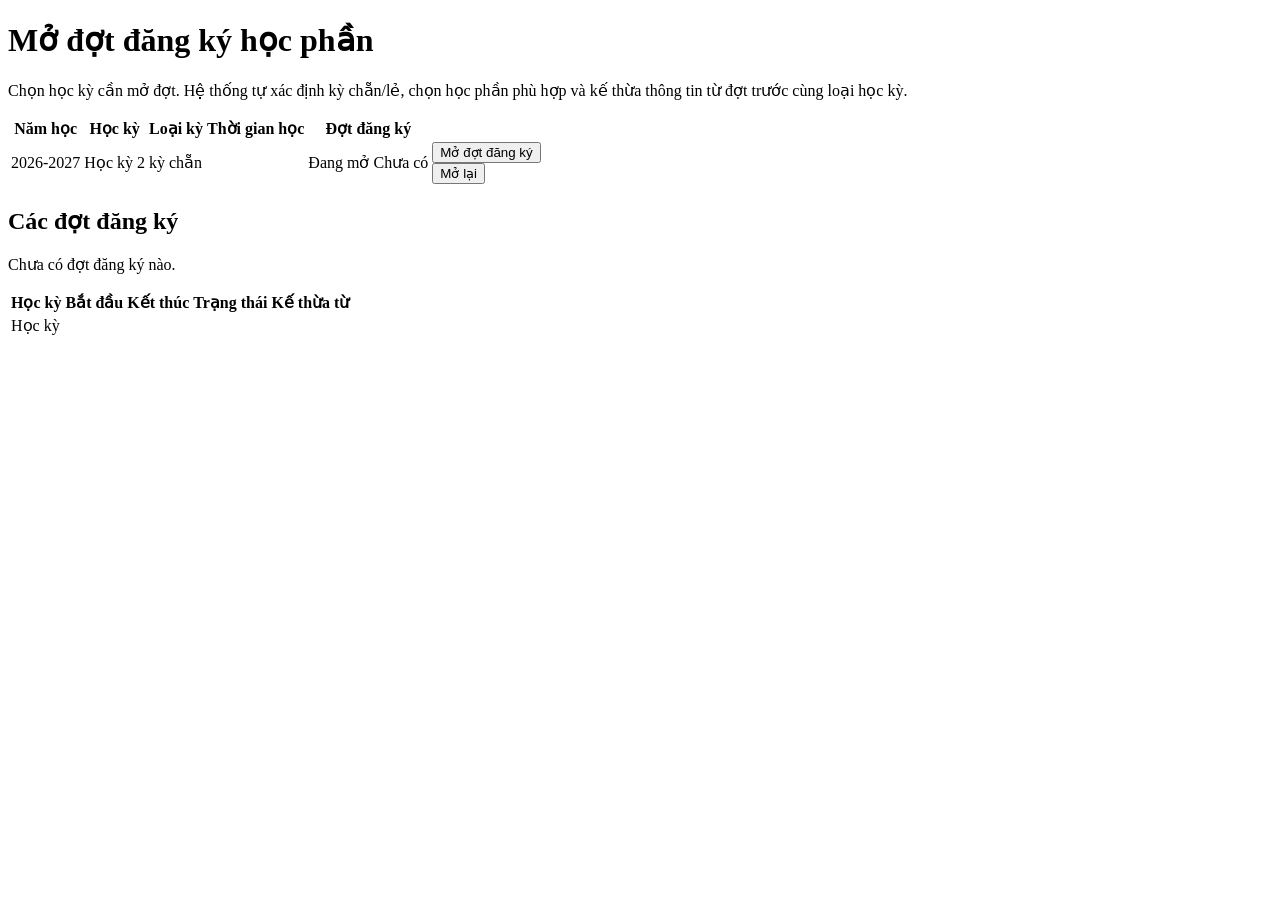
==== src/main/resources/templates/pdt/index.html @ 4cd939e1 "UC1 + đăng ký học phần trên web (Thymeleaf) - V2 migration: mức cảnh báo học tập, chống trùng đợt th" ====
<!DOCTYPE html>
<html lang="vi" xmlns:th="http://www.thymeleaf.org">
<head th:replace="~{fragments :: head('Phòng Đào tạo')}"></head>
<body>
<header th:replace="~{fragments :: nav('Phòng Đào tạo')}"></header>
<main class="container">
    <div th:replace="~{fragments :: flash}"></div>

    <h1>Mở đợt đăng ký học phần</h1>
    <p class="muted">Chọn học kỳ cần mở đợt. Hệ thống tự xác định kỳ chẵn/lẻ, chọn học phần phù hợp
        và kế thừa thông tin từ đợt trước cùng loại học kỳ.</p>

    <section class="card">
        <table>
            <thead>
            <tr>
                <th>Năm học</th>
                <th>Học kỳ</th>
                <th>Loại kỳ</th>
                <th>Thời gian học</th>
                <th>Đợt đăng ký</th>
                <th></th>
            </tr>
            </thead>
            <tbody>
            <tr th:each="t : ${terms}" th:with="c=${campaignByTerm[t.id]}">
                <td th:text="${t.academicYear}">2026-2027</td>
                <td th:text="${@fmt.term(t)}">Học kỳ 2</td>
                <td th:text="${@fmt.termType(t)}">kỳ chẵn</td>
                <td th:text="${#temporals.format(t.termStartDate, 'dd/MM/yyyy')} + ' – ' + ${#temporals.format(t.termEndDate, 'dd/MM/yyyy')}"></td>
                <td>
                    <a th:if="${c != null}" th:href="@{/pdt/campaigns/{id}(id=${c.id})}">
                        <span th:class="${@fmt.windowCss(c)}" th:text="${@fmt.window(c)}">Đang mở</span>
                    </a>
                    <span th:if="${c == null}" class="muted">Chưa có</span>
                </td>
                <td class="right">
                    <form th:if="${c == null}" th:action="@{/pdt/campaigns/prepare}" method="post" class="inline">
                        <input type="hidden" name="termId" th:value="${t.id}">
                        <button type="submit" class="btn btn-primary">Mở đợt đăng ký</button>
                    </form>
                    <form th:if="${c != null}" th:action="@{/pdt/campaigns/prepare}" method="post" class="inline">
                        <input type="hidden" name="termId" th:value="${t.id}">
                        <button type="submit" class="btn btn-ghost" title="Thử tạo trùng để xem cảnh báo 4a">Mở lại</button>
                    </form>
                </td>
            </tr>
            </tbody>
        </table>
    </section>

    <h2>Các đợt đăng ký</h2>
    <section class="card">
        <p th:if="${#lists.isEmpty(campaigns)}" class="muted">Chưa có đợt đăng ký nào.</p>
        <table th:unless="${#lists.isEmpty(campaigns)}">
            <thead>
            <tr><th>Học kỳ</th><th>Bắt đầu</th><th>Kết thúc</th><th>Trạng thái</th><th>Kế thừa từ</th></tr>
            </thead>
            <tbody>
            <tr th:each="c : ${campaigns}">
                <td><a th:href="@{/pdt/campaigns/{id}(id=${c.id})}" th:text="${@fmt.term(c.term)}">Học kỳ</a></td>
                <td th:text="${@fmt.dt(c.registrationOpenAt)}"></td>
                <td th:text="${@fmt.dt(c.registrationCloseAt)}"></td>
                <td><span th:class="${@fmt.windowCss(c)}" th:text="${@fmt.window(c)}"></span></td>
                <td th:text="${c.copiedFromCampaign != null} ? ${@fmt.term(c.copiedFromCampaign.term)} : '—'"></td>
            </tr>
            </tbody>
        </table>
    </section>
</main>
</body>
</html>
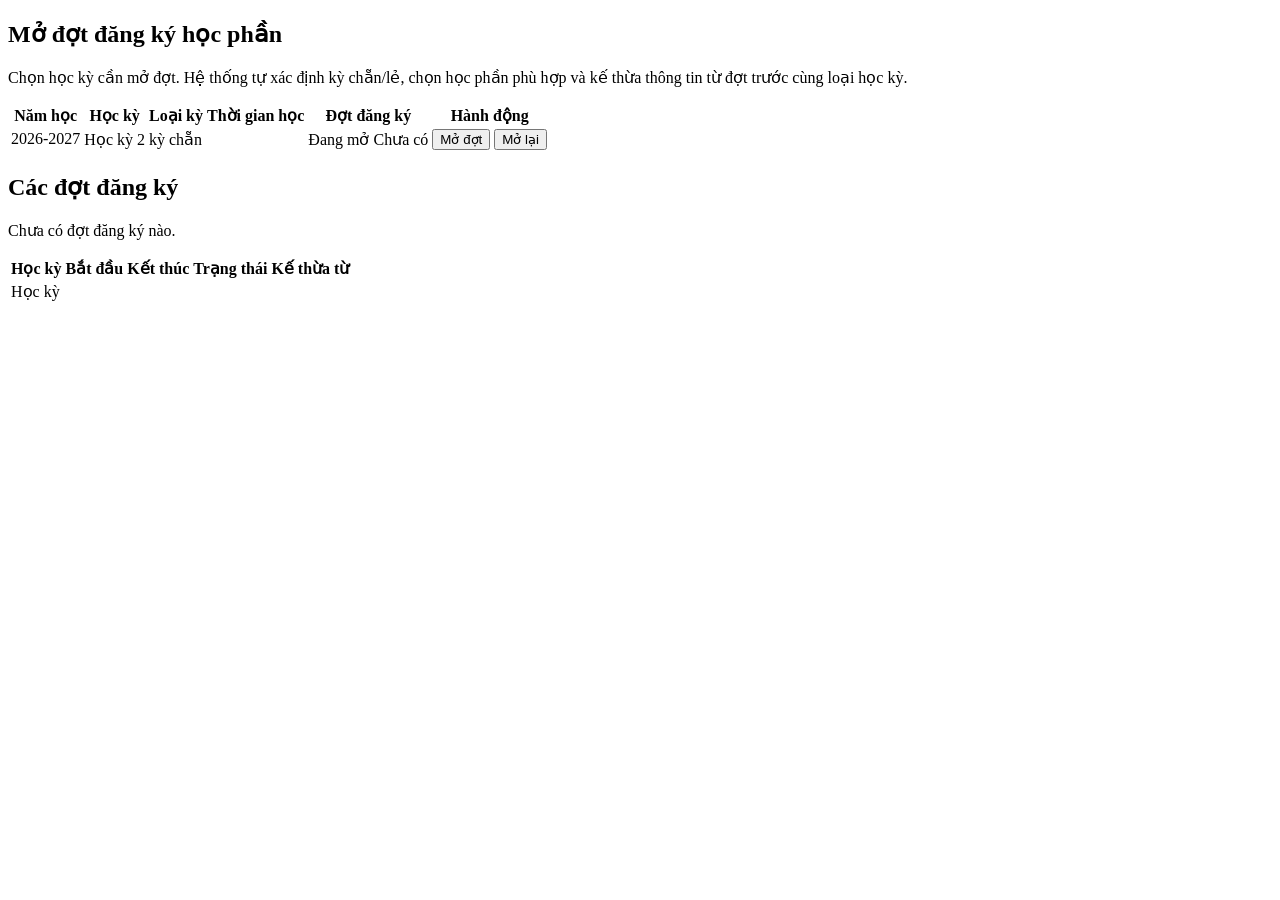
==== commit 9e5ea2b8: "Giao diện web theo bản desktop (trang Phòng Đào tạo)" ====
--- a/src/main/resources/templates/pdt/index.html
+++ b/src/main/resources/templates/pdt/index.html
@@ -2,71 +2,78 @@
 <html lang="vi" xmlns:th="http://www.thymeleaf.org">
 <head th:replace="~{fragments :: head('Phòng Đào tạo')}"></head>
 <body>
-<header th:replace="~{fragments :: nav('Phòng Đào tạo')}"></header>
-<main class="container">
-    <div th:replace="~{fragments :: flash}"></div>
+<header th:replace="~{fragments :: pdtTop}"></header>
+<div class="admin">
+    <aside th:replace="~{fragments :: pdtSide('campaigns')}"></aside>
+    <main class="admin-main">
+        <div class="content">
+            <div th:replace="~{fragments :: flash}"></div>
 
-    <h1>Mở đợt đăng ký học phần</h1>
-    <p class="muted">Chọn học kỳ cần mở đợt. Hệ thống tự xác định kỳ chẵn/lẻ, chọn học phần phù hợp
-        và kế thừa thông tin từ đợt trước cùng loại học kỳ.</p>
+            <section class="card">
+                <h2>Mở đợt đăng ký học phần</h2>
+                <p class="muted small">Chọn học kỳ cần mở đợt. Hệ thống tự xác định kỳ chẵn/lẻ, chọn học phần phù hợp
+                    và kế thừa thông tin từ đợt trước cùng loại học kỳ.</p>
+                <div class="table-wrap">
+                    <table>
+                        <thead>
+                        <tr>
+                            <th>Năm học</th>
+                            <th>Học kỳ</th>
+                            <th>Loại kỳ</th>
+                            <th>Thời gian học</th>
+                            <th>Đợt đăng ký</th>
+                            <th>Hành động</th>
+                        </tr>
+                        </thead>
+                        <tbody>
+                        <tr th:each="t : ${terms}" th:with="c=${campaignByTerm[t.id]}">
+                            <td th:text="${t.academicYear}">2026-2027</td>
+                            <td th:text="${@fmt.term(t)}">Học kỳ 2</td>
+                            <td th:text="${@fmt.termType(t)}">kỳ chẵn</td>
+                            <td th:text="${#temporals.format(t.termStartDate, 'dd/MM/yyyy')} + ' đến ' + ${#temporals.format(t.termEndDate, 'dd/MM/yyyy')}"></td>
+                            <td class="center">
+                                <a th:if="${c != null}" th:href="@{/pdt/campaigns/{id}(id=${c.id})}">
+                                    <span th:class="${@fmt.windowCss(c)}" th:text="${@fmt.window(c)}">Đang mở</span>
+                                </a>
+                                <span th:if="${c == null}" class="muted">Chưa có</span>
+                            </td>
+                            <td class="actions">
+                                <form th:action="@{/pdt/campaigns/prepare}" method="post" class="inline">
+                                    <input type="hidden" name="termId" th:value="${t.id}">
+                                    <button th:if="${c == null}" type="submit" class="btn btn-sm btn-success">Mở đợt</button>
+                                    <button th:if="${c != null}" type="submit" class="btn btn-sm"
+                                            title="Thử tạo trùng để xem thông báo 4a">Mở lại</button>
+                                </form>
+                            </td>
+                        </tr>
+                        </tbody>
+                    </table>
+                </div>
+            </section>
 
-    <section class="card">
-        <table>
-            <thead>
-            <tr>
-                <th>Năm học</th>
-                <th>Học kỳ</th>
-                <th>Loại kỳ</th>
-                <th>Thời gian học</th>
-                <th>Đợt đăng ký</th>
-                <th></th>
-            </tr>
-            </thead>
-            <tbody>
-            <tr th:each="t : ${terms}" th:with="c=${campaignByTerm[t.id]}">
-                <td th:text="${t.academicYear}">2026-2027</td>
-                <td th:text="${@fmt.term(t)}">Học kỳ 2</td>
-                <td th:text="${@fmt.termType(t)}">kỳ chẵn</td>
-                <td th:text="${#temporals.format(t.termStartDate, 'dd/MM/yyyy')} + ' – ' + ${#temporals.format(t.termEndDate, 'dd/MM/yyyy')}"></td>
-                <td>
-                    <a th:if="${c != null}" th:href="@{/pdt/campaigns/{id}(id=${c.id})}">
-                        <span th:class="${@fmt.windowCss(c)}" th:text="${@fmt.window(c)}">Đang mở</span>
-                    </a>
-                    <span th:if="${c == null}" class="muted">Chưa có</span>
-                </td>
-                <td class="right">
-                    <form th:if="${c == null}" th:action="@{/pdt/campaigns/prepare}" method="post" class="inline">
-                        <input type="hidden" name="termId" th:value="${t.id}">
-                        <button type="submit" class="btn btn-primary">Mở đợt đăng ký</button>
-                    </form>
-                    <form th:if="${c != null}" th:action="@{/pdt/campaigns/prepare}" method="post" class="inline">
-                        <input type="hidden" name="termId" th:value="${t.id}">
-                        <button type="submit" class="btn btn-ghost" title="Thử tạo trùng để xem cảnh báo 4a">Mở lại</button>
-                    </form>
-                </td>
-            </tr>
-            </tbody>
-        </table>
-    </section>
-
-    <h2>Các đợt đăng ký</h2>
-    <section class="card">
-        <p th:if="${#lists.isEmpty(campaigns)}" class="muted">Chưa có đợt đăng ký nào.</p>
-        <table th:unless="${#lists.isEmpty(campaigns)}">
-            <thead>
-            <tr><th>Học kỳ</th><th>Bắt đầu</th><th>Kết thúc</th><th>Trạng thái</th><th>Kế thừa từ</th></tr>
-            </thead>
-            <tbody>
-            <tr th:each="c : ${campaigns}">
-                <td><a th:href="@{/pdt/campaigns/{id}(id=${c.id})}" th:text="${@fmt.term(c.term)}">Học kỳ</a></td>
-                <td th:text="${@fmt.dt(c.registrationOpenAt)}"></td>
-                <td th:text="${@fmt.dt(c.registrationCloseAt)}"></td>
-                <td><span th:class="${@fmt.windowCss(c)}" th:text="${@fmt.window(c)}"></span></td>
-                <td th:text="${c.copiedFromCampaign != null} ? ${@fmt.term(c.copiedFromCampaign.term)} : '—'"></td>
-            </tr>
-            </tbody>
-        </table>
-    </section>
-</main>
+            <section class="card">
+                <h2>Các đợt đăng ký</h2>
+                <p th:if="${#lists.isEmpty(campaigns)}" class="muted">Chưa có đợt đăng ký nào.</p>
+                <div class="table-wrap" th:unless="${#lists.isEmpty(campaigns)}">
+                    <table>
+                        <thead>
+                        <tr><th>Học kỳ</th><th>Bắt đầu</th><th>Kết thúc</th><th>Trạng thái</th><th>Kế thừa từ</th></tr>
+                        </thead>
+                        <tbody>
+                        <tr th:each="c : ${campaigns}">
+                            <td><a th:href="@{/pdt/campaigns/{id}(id=${c.id})}" th:text="${@fmt.term(c.term)}">Học kỳ</a></td>
+                            <td th:text="${@fmt.dt(c.registrationOpenAt)}"></td>
+                            <td th:text="${@fmt.dt(c.registrationCloseAt)}"></td>
+                            <td class="center"><span th:class="${@fmt.windowCss(c)}" th:text="${@fmt.window(c)}"></span></td>
+                            <td th:text="${c.copiedFromCampaign != null} ? ${@fmt.term(c.copiedFromCampaign.term)} : '—'"></td>
+                        </tr>
+                        </tbody>
+                    </table>
+                </div>
+            </section>
+        </div>
+        <footer th:replace="~{fragments :: footer}"></footer>
+    </main>
+</div>
 </body>
 </html>
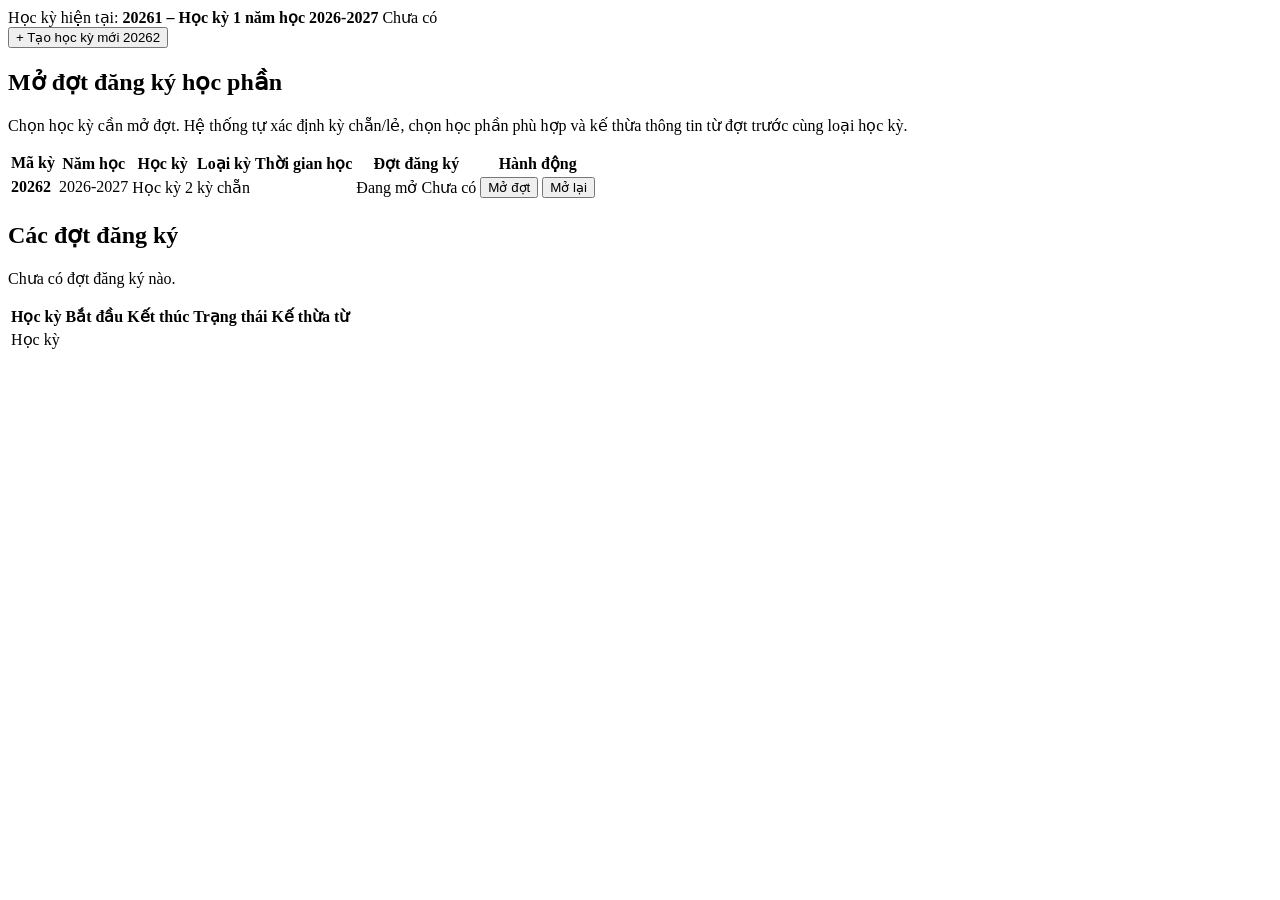
==== commit c624db37: "Trang mở đợt: nút tạo học kỳ mới, cột mã kỳ" ====
--- a/src/main/resources/templates/pdt/index.html
+++ b/src/main/resources/templates/pdt/index.html
@@ -9,6 +9,17 @@
         <div class="content">
             <div th:replace="~{fragments :: flash}"></div>
 
+            <section class="card toolbar">
+                <span class="label">Học kỳ hiện tại:</span>
+                <strong th:if="${currentTerm != null}" th:text="${@fmt.termCode(currentTerm)} + ' – ' + ${@fmt.term(currentTerm)}">20261 – Học kỳ 1 năm học 2026-2027</strong>
+                <span th:if="${currentTerm == null}" class="muted">Chưa có</span>
+                <span class="spacer" style="flex:1"></span>
+                <span class="muted small" th:text="'Kỳ tiếp theo: ' + ${nextTerm.name()} + ' (' + ${#temporals.format(nextTerm.start(), 'dd/MM/yyyy')} + ' – ' + ${#temporals.format(nextTerm.end(), 'dd/MM/yyyy')} + ')'"></span>
+                <form th:action="@{/pdt/terms/next}" method="post" class="inline">
+                    <button type="submit" class="btn btn-primary" th:text="'+ Tạo học kỳ mới ' + ${nextTerm.code()}">+ Tạo học kỳ mới 20262</button>
+                </form>
+            </section>
+
             <section class="card">
                 <h2>Mở đợt đăng ký học phần</h2>
                 <p class="muted small">Chọn học kỳ cần mở đợt. Hệ thống tự xác định kỳ chẵn/lẻ, chọn học phần phù hợp
@@ -17,6 +28,7 @@
                     <table>
                         <thead>
                         <tr>
+                            <th>Mã kỳ</th>
                             <th>Năm học</th>
                             <th>Học kỳ</th>
                             <th>Loại kỳ</th>
@@ -27,6 +39,7 @@
                         </thead>
                         <tbody>
                         <tr th:each="t : ${terms}" th:with="c=${campaignByTerm[t.id]}">
+                            <td class="center"><strong th:text="${@fmt.termCode(t)}">20262</strong></td>
                             <td th:text="${t.academicYear}">2026-2027</td>
                             <td th:text="${@fmt.term(t)}">Học kỳ 2</td>
                             <td th:text="${@fmt.termType(t)}">kỳ chẵn</td>
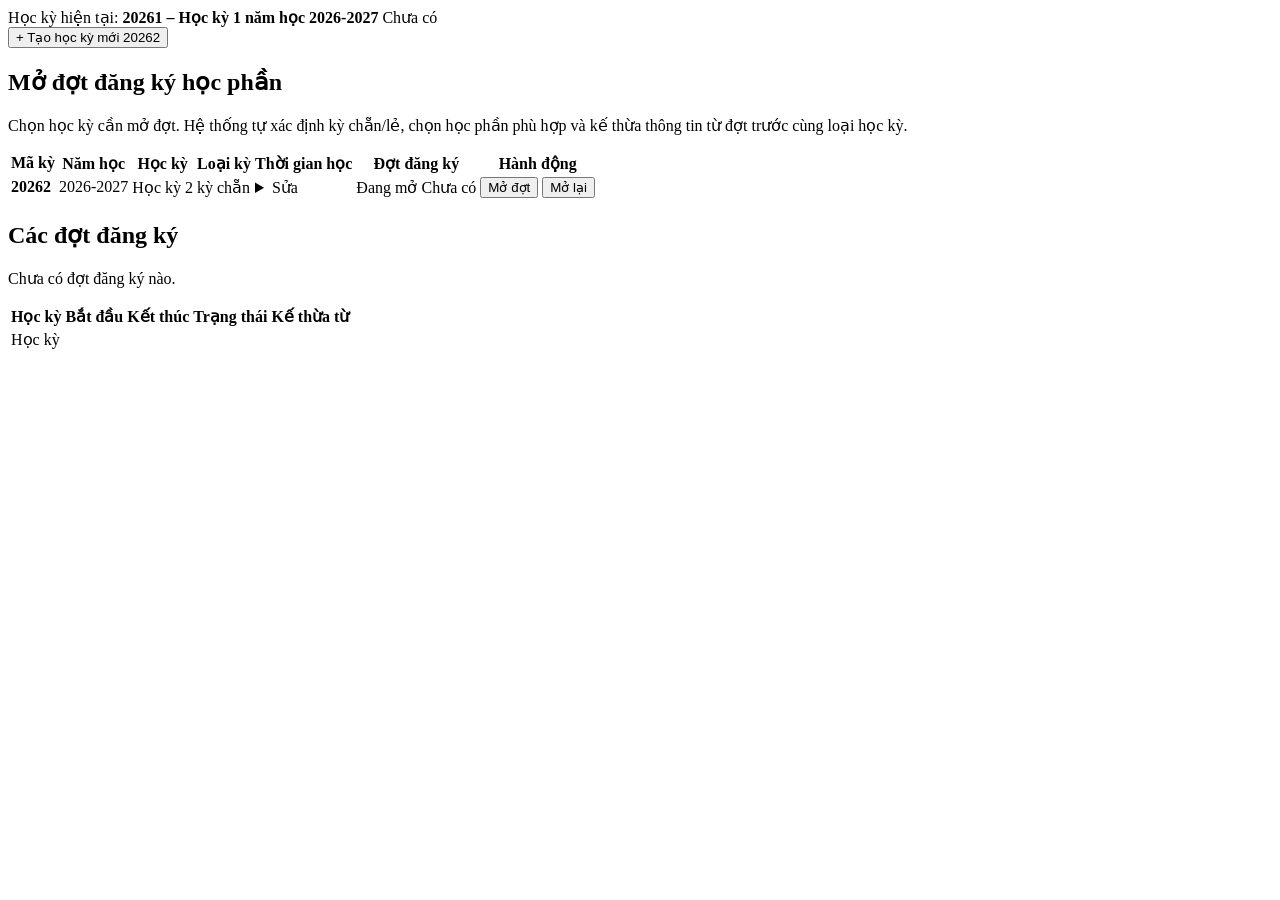
==== commit 62221a0c: "Nút sửa thời gian học kỳ và đợt đã công bố" ====
--- a/src/main/resources/templates/pdt/index.html
+++ b/src/main/resources/templates/pdt/index.html
@@ -43,7 +43,17 @@
                             <td th:text="${t.academicYear}">2026-2027</td>
                             <td th:text="${@fmt.term(t)}">Học kỳ 2</td>
                             <td th:text="${@fmt.termType(t)}">kỳ chẵn</td>
-                            <td th:text="${#temporals.format(t.termStartDate, 'dd/MM/yyyy')} + ' đến ' + ${#temporals.format(t.termEndDate, 'dd/MM/yyyy')}"></td>
+                            <td>
+                                <span th:text="${#temporals.format(t.termStartDate, 'dd/MM/yyyy')} + ' đến ' + ${#temporals.format(t.termEndDate, 'dd/MM/yyyy')}"></span>
+                                <details class="term-edit">
+                                    <summary class="btn btn-sm">Sửa</summary>
+                                    <form th:action="@{/pdt/terms/{id}/dates(id=${t.id})}" method="post" class="row">
+                                        <input type="date" name="start" th:value="${t.termStartDate}" required>
+                                        <input type="date" name="end" th:value="${t.termEndDate}" required>
+                                        <button type="submit" class="btn btn-sm btn-primary">Lưu</button>
+                                    </form>
+                                </details>
+                            </td>
                             <td class="center">
                                 <a th:if="${c != null}" th:href="@{/pdt/campaigns/{id}(id=${c.id})}">
                                     <span th:class="${@fmt.windowCss(c)}" th:text="${@fmt.window(c)}">Đang mở</span>
